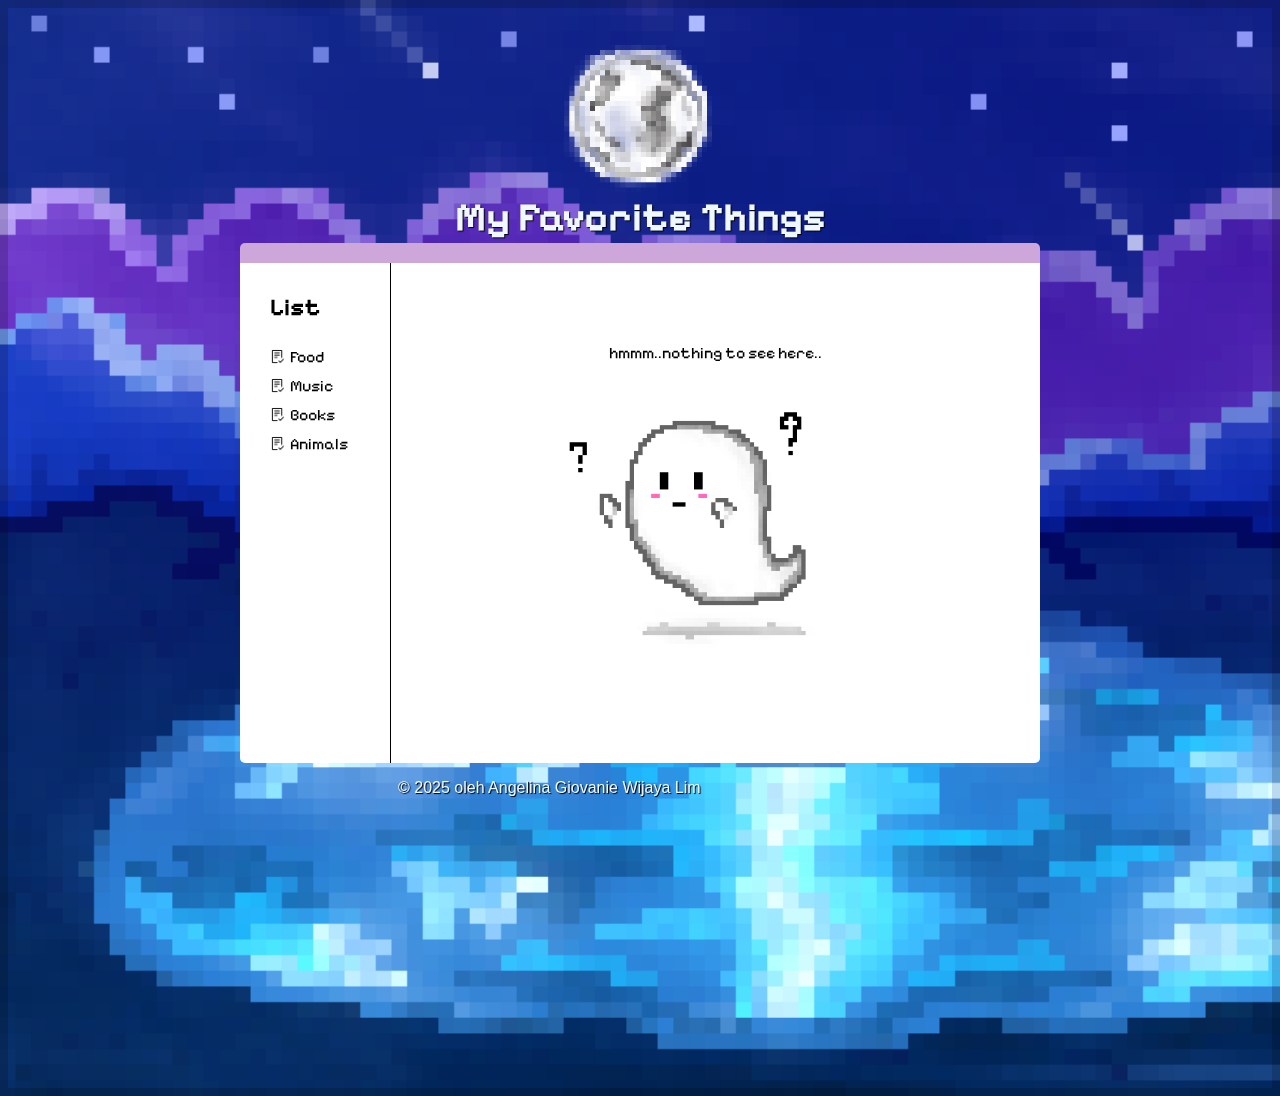
==== index.html @ 431534c6 "Add files via upload" ====
<!DOCTYPE html>
<html lang="en">
    <head>
        <meta charset="UTF-8">
        <meta http-equiv="X-UA-Compatible" content="IE-edge">
        <meta name ="viewport" content="width=device-width, initial-scale= 1.0">
        <title>My Favorite Things</title>
        <link rel="stylesheet" href="styles3.css">
        <link rel="preconnect" href="https://fonts.googleapis.com">
        <link rel="preconnect" href="https://fonts.gstatic.com" crossorigin>
        <link href="https://fonts.googleapis.com/css2?family=Pixelify+Sans:wght@400..700&display=swap" rel="stylesheet">
    </head>
    <body>

        <div class="moon1">
            <img src="moon.png" class="layer">
        </div>
        <header>
            <h1 style="color: aliceblue; margin-top: 70px;">My Favorite Things</h1>
        </header>
        
        <div class="mainbody" style="margin-top: -50px;">
            <aside class="listitems">
                <h2>List</h2>
                <nav>
                    <ul class="list1">
                        <style>
                            #lis{
                                list-style: none;
                                background-repeat: no-repeat;
                                background-size: 15px;
                                background-position: left;
                                padding: 5px;
                                padding-left: 20px;
                                margin-left: -25px;
                            }
                        </style>
                        <li id="lis" style="background-image: url(paperone.png);"><a href="food.html">Food</a></li>
                        <li id="lis" style="background-image: url(paperone.png);"><a href="music.html">Music</a></li>
                        <li id="lis" style="background-image: url(paperone.png);"><a href="books.html">Books</a></li>
                        <li id="lis" style="background-image: url(paperone.png);"><a href="animals.html">Animals</a></li>
                     </ul>   
                </nav>
                 
            </aside>
            <section id="descthings">

                <p style="text-align: center; margin-top: 70px;">hmmm..nothing to see here..</p>
                <img src="ghosty.png" style="height: 300px;" id="nothing">
            </section>
            
        </div>
        <footer style="margin-left: 300px;">
            <p style="color: aliceblue;font: 1em sans-serif; text-shadow: 1px 1px 1px black;">&copy; 2025 oleh Angelina Giovanie Wijaya Lim</p>
        </footer>
       

    </body>
</html>
---- styles3.css ----
body{
    padding: 90px;
    font-family: "Pixelify Sans", sans-serif;
    font-optical-sizing: auto;
    background-image: url(skies1.png);
    background-repeat: no-repeat;
    background-size: cover;
    min-height: 100vh;
    overflow: hidden;
    backdrop-filter: brightness(1.20);
}

.moon1{
    position: relative;
    width: 50%;
    max-width: 600px;
    margin: auto;
}   

.layer{
    position: absolute;
    margin-top: 20px;
    top: 50%;
    left: 50%;
    transform: translate(-50%, -50%);
    width: 30%;
    opacity: 100;
    z-index: -1;
    filter: brightness(110%);
}

header{
    text-align: center;
    padding: 25px;
}
header h1{
    font-size: 40px;
    text-shadow: 1px 1px 1px black;
}

.mainbody{
    display: flex;
    border-top: 20px solid rgb(205, 167, 218);
    width: 800px;
    margin: auto;
    height: 500px;
    position: relative;
    border-radius: 5px;
}

.mainbody .listitems{
    background-color: rgb(255, 255, 255);
    float: left;
    padding: 10px;
    padding-left: 30px;
    border-right: 1px solid black;
    width: 200px;
    border-bottom-left-radius: 5px;
}

.listitems .list1{
    margin-left: -15px;
}
.listitems .list1 #lis a{
    color: black;
    text-decoration: none;
}
.listitems .list1 #lis a.active{
    text-decoration: underline;
}
.listitems .list1 #lis a:hover:not(.active){
    background-color: rgb(205, 167, 218);
    
}
.mainbody #descthings{
    background-color: rgb(255, 255, 255);
    float: left;
    padding: 10px;
    padding-left: 50px;
    padding-right: 50px;
    width: 1000px;
    border-bottom-right-radius: 5px;
}

.mainbody #descthings #nothing{
    margin: auto;
    display: block;
}

#lis:hover{
    text-decoration: underline;
    background-color: rgb(205, 167, 218);
}

/* music */
#descthings #para{
    display: flex;
}
#descthings #para #parag{
    text-align: justify;
    margin-left: 25px;
}
#descthings #para #parag #reasons{
    margin-left: -20px;
}
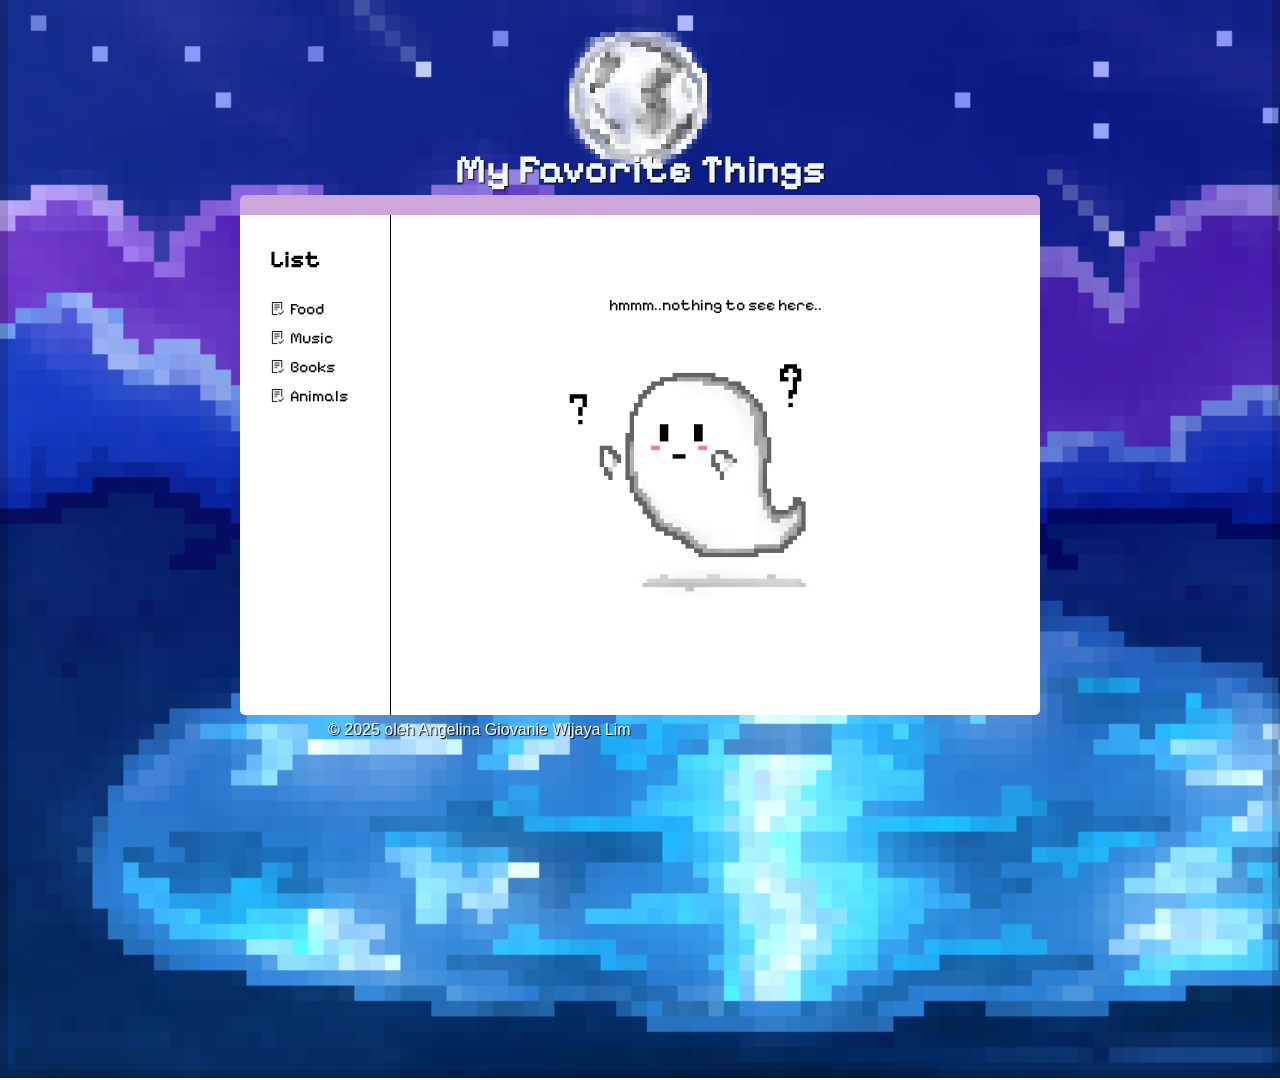
==== commit c0bb9160: "Update index.html" ====
--- a/index.html
+++ b/index.html
@@ -10,13 +10,13 @@
         <link rel="preconnect" href="https://fonts.gstatic.com" crossorigin>
         <link href="https://fonts.googleapis.com/css2?family=Pixelify+Sans:wght@400..700&display=swap" rel="stylesheet">
     </head>
-    <body>
+    <body style="margin-top: -10px;">
 
         <div class="moon1">
             <img src="moon.png" class="layer">
         </div>
         <header>
-            <h1 style="color: aliceblue; margin-top: 70px;">My Favorite Things</h1>
+            <h1 style="color: aliceblue; margin-top: 40px;">My Favorite Things</h1>
         </header>
         
         <div class="mainbody" style="margin-top: -50px;">
@@ -50,10 +50,9 @@
             </section>
             
         </div>
-        <footer style="margin-left: 300px;">
+        <footer style="margin-left: 230px; margin-top: -10px;">
             <p style="color: aliceblue;font: 1em sans-serif; text-shadow: 1px 1px 1px black;">&copy; 2025 oleh Angelina Giovanie Wijaya Lim</p>
         </footer>
        
-
     </body>
 </html>
